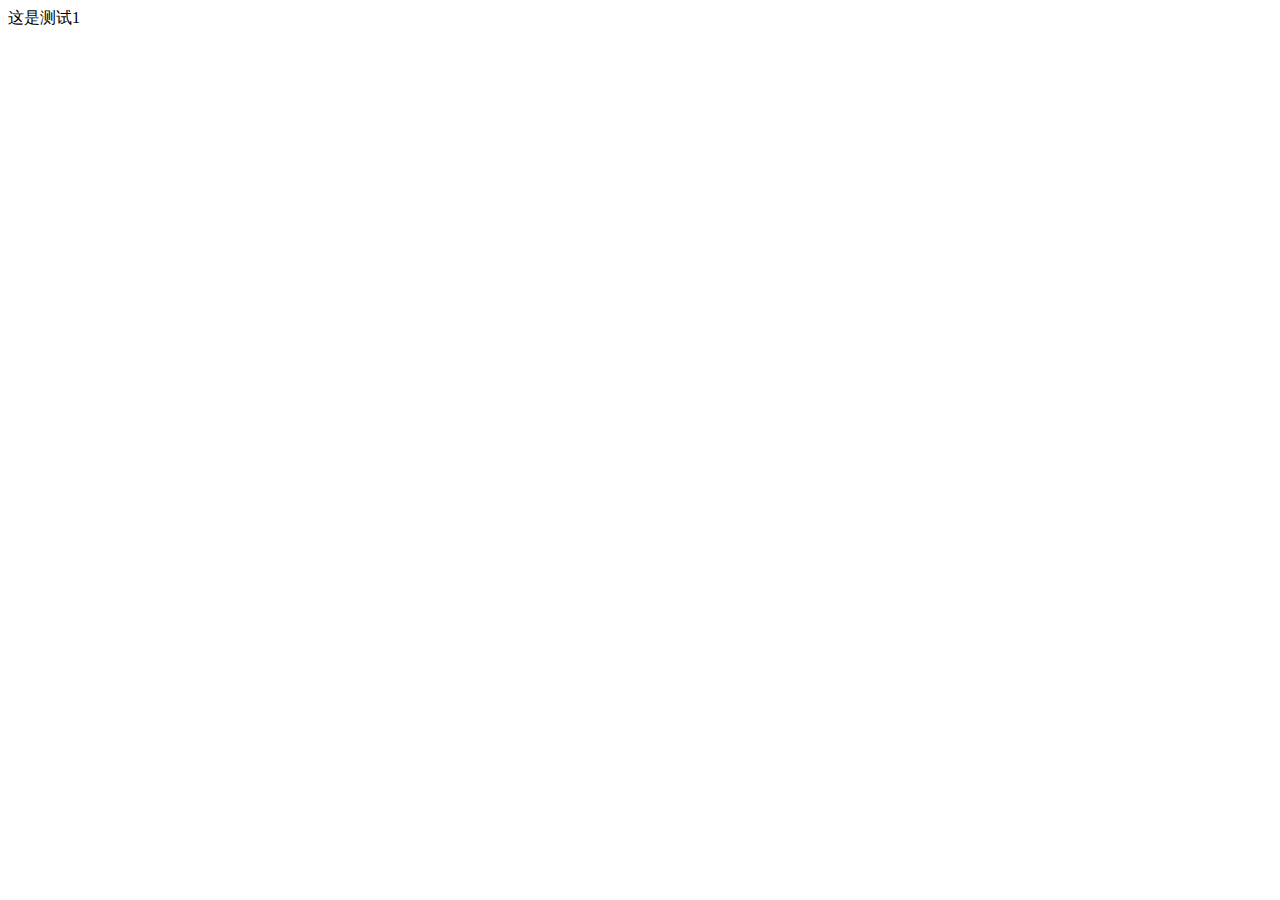
==== config/index.html @ 8d74422a "新增index.html" ====
<!DOCTYPE html>
<html lang="en">
<head>
    <meta charset="UTF-8">
    <meta name="viewport" content="width=device-width, initial-scale=1.0">
    <title>Document</title>
</head>
<body>
    这是测试1
</body>
</html>
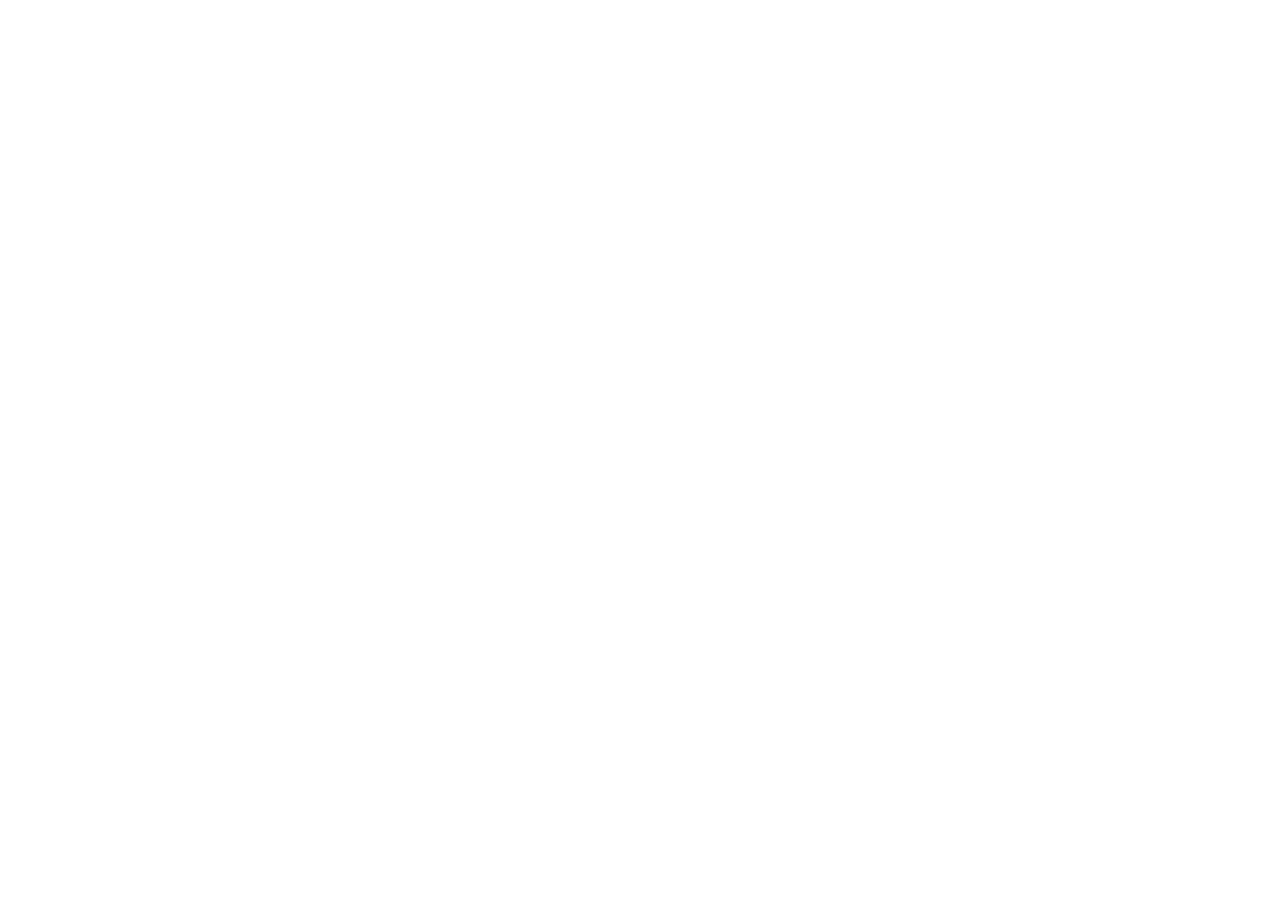
==== commit 27542249: "测试" ====
--- a/config/index.html
+++ b/config/index.html
@@ -1,11 +1,24 @@
 <!DOCTYPE html>
 <html lang="en">
-<head>
-    <meta charset="UTF-8">
-    <meta name="viewport" content="width=device-width, initial-scale=1.0">
-    <title>Document</title>
-</head>
-<body>
-    这是测试1
-</body>
-</html>+  <head>
+    <meta charset="UTF-8" />
+    <meta name="theme-color" content="#ffffff" />
+    <meta name="description" content="The template for Vue3 Vant Mobile" />
+    <meta name="viewport" content="width=device-width, initial-scale=1.0, maximum-scale=1.0, minimum-scale=1.0, viewport-fit=cover, user-scalable=no"/>
+    <meta name="viewport" content="width=device-width, initial-scale=1.0, maximum-scale=1.0, user-scalable=no">
+    <link rel="icon" href="/favicon.ico" />
+    <script src="/flexible.min.js"></script>
+    <title>报价</title>
+    <script type="module" crossorigin src="/assets/index-5ee6b2fa.js"></script>
+    <link rel="stylesheet" href="/assets/style-4dcd2cd4.css">
+    <script type="module">try{import.meta.url;import("_").catch(()=>1);}catch(e){}window.__vite_is_modern_browser=true;</script>
+    <script type="module">!function(){if(window.__vite_is_modern_browser)return;console.warn("vite: loading legacy build because dynamic import or import.meta.url is unsupported, syntax error above should be ignored");var e=document.getElementById("vite-legacy-polyfill"),n=document.createElement("script");n.src=e.src,n.onload=function(){System.import(document.getElementById('vite-legacy-entry').getAttribute('data-src'))},document.body.appendChild(n)}();</script>
+  </head>
+  <body>
+    <div id="app"></div>
+    
+    <script nomodule>!function(){var e=document,t=e.createElement("script");if(!("noModule"in t)&&"onbeforeload"in t){var n=!1;e.addEventListener("beforeload",(function(e){if(e.target===t)n=!0;else if(!e.target.hasAttribute("nomodule")||!n)return;e.preventDefault()}),!0),t.type="module",t.src=".",e.head.appendChild(t),t.remove()}}();</script>
+    <script nomodule crossorigin id="vite-legacy-polyfill" src="/assets/polyfills-legacy-ff68e3fd.js"></script>
+    <script nomodule crossorigin id="vite-legacy-entry" data-src="/assets/index-legacy-a99c9020.js">System.import(document.getElementById('vite-legacy-entry').getAttribute('data-src'))</script>
+  </body>
+</html>
